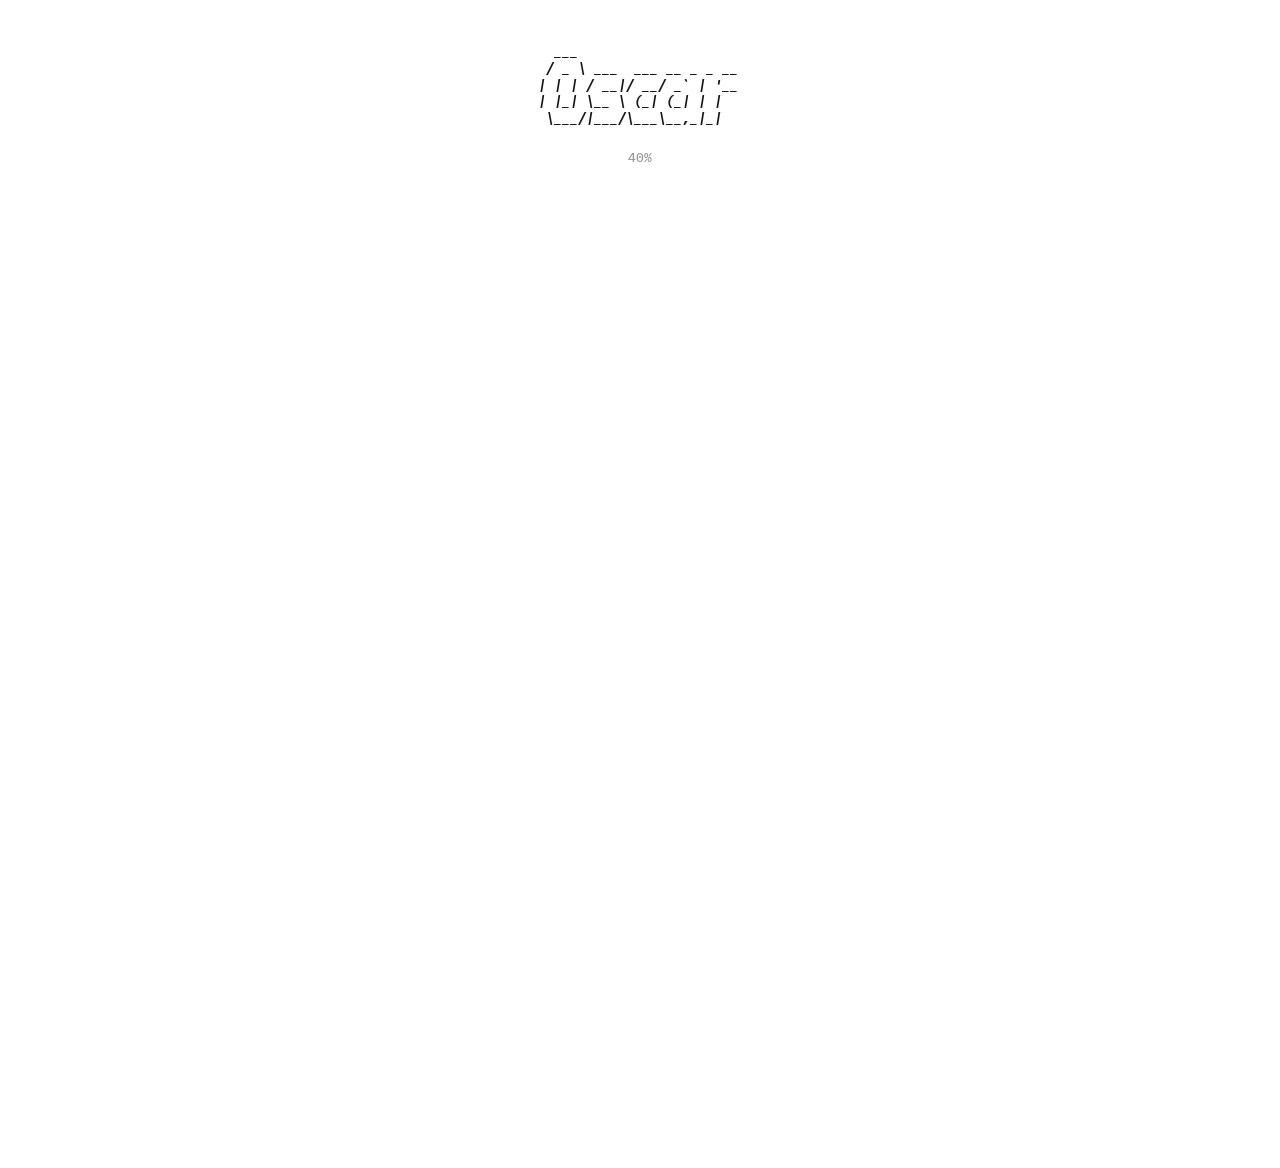
==== prototype.html @ db97dc53 "Site redesign prototype v5 with loading animation - ASCII name reveal as loading bar with percentage" ====
<!doctype html>
<html lang="en">
<head>
    <meta charset="utf-8" />
    <meta name="viewport" content="width=device-width, initial-scale=1" />
    <title>Oscar Manuel Arenas</title>
    <link href="https://fonts.googleapis.com/css2?family=IBM+Plex+Mono:ital,wght@0,500;0,700;1,500;1,700&display=swap" rel="stylesheet">
    <style>
        * { box-sizing: border-box; margin: 0; padding: 0; }

        body {
            font-family: 'Courier New', Courier, monospace;
            font-size: 15px;
            line-height: 1.7;
            color: #1a1a1a;
            background: #ffffff;
            padding: 40px 48px;
            max-width: 960px;
            margin: 0 auto;
        }

        /* Centered header block */
        .header {
            text-align: center;
            margin-bottom: 32px;
        }

        /* ASCII hero */
        .ascii-hero {
            display: inline-flex;
            gap: 12px;
            margin-bottom: 12px;
            position: relative;
        }

        .ascii-hero pre {
            font-family: 'IBM Plex Mono', monospace;
            font-weight: 700;
            font-style: italic;
            font-size: 14px;
            line-height: 1.2;
            color: #1a1a1a;
            white-space: pre;
            text-align: left;
            overflow: hidden;
            width: 0;
        }

        .ascii-hero pre.revealed {
            overflow: visible;
        }

        /* Loading percent - sits below the name */
        .loading-percent {
            font-family: 'IBM Plex Mono', monospace;
            font-size: 13px;
            color: #999;
            font-weight: 500;
            margin-top: 8px;
            margin-bottom: 12px;
            opacity: 1;
            transition: opacity 0.4s ease;
        }

        .loading-percent.done {
            opacity: 0;
            height: 0;
            margin: 0;
            overflow: hidden;
        }

        /* Nav links */
        .header-nav {
            font-size: 13px;
            display: block;
            opacity: 0;
        }

        .header-nav.revealed {
            opacity: 1;
            transition: opacity 0.4s ease;
        }

        .header-nav a {
            color: #1a1a1a;
            text-decoration: underline;
            margin: 0 12px;
        }

        .header-nav a:hover {
            color: #555;
        }

        /* Main content - each element types in */
        .main .type-in {
            overflow: hidden;
            width: 0;
            white-space: nowrap;
        }

        .main .type-in.revealed {
            overflow: visible;
            white-space: normal;
        }

        .main .type-block {
            opacity: 0;
        }

        .main .type-block.revealed {
            opacity: 1;
        }

        .main h2 {
            font-family: 'Georgia', 'Times New Roman', serif;
            font-size: 22px;
            font-weight: 700;
            color: #2a5db0;
            margin-top: 32px;
            margin-bottom: 12px;
        }

        .main h3 {
            font-size: 15px;
            font-weight: 700;
            text-decoration: underline;
            margin-top: 20px;
            margin-bottom: 4px;
        }

        .main p {
            margin-bottom: 8px;
        }

        .main a {
            color: #1a1a1a;
            text-decoration: underline;
        }

        .main a:hover {
            color: #555;
        }
    </style>
</head>
<body>
    <div class="header">
        <div class="ascii-hero">
            <pre id="preOscar">   ___
  / _ \ ___  ___ __ _ _ __
 | | | / __|/ __/ _` | '__|
 | |_| \__ \ (_| (_| | |
  \___/|___/\___\__,_|_|</pre>
            <pre id="preArenas">     _
    / \   _ __ ___ _ __   __ _ ___
   / _ \ | '__/ _ \ '_ \ / _` / __|
  / ___ \| | |  __/ | | | (_| \__ \
 /_/   \_\_|  \___|_| |_|\__,_|___/</pre>
        </div>
        <div class="loading-percent" id="loadingPercent">0%</div>
        <nav class="header-nav" id="headerNav">
            <a href="resume/resume_OA.pdf">Resume</a>
            <a href="https://github.com/oscararenas12">GitHub</a>
            <a href="https://www.linkedin.com/in/oscar-arenas01/">LinkedIn</a>
        </nav>
    </div>

    <main class="main" id="mainContent">
        <p class="type-block">
            I'm a Computer Science graduate student at California State University, Long Beach.
            I focus on machine learning and software engineering.
        </p>

        <p class="type-block">
            I'm starting my graduate thesis as a Machine Learning Research Assistant
            with the <a href="https://thed2lab.github.io/website/lab.html">D2 Lab</a>
            at CSULB under <a href="#">Dr. Bo Fu</a>.
        </p>

        <p class="type-block">
            Here's what I've been working on:
        </p>

        <h2 class="type-block">Experience</h2>

        <h3 class="type-block">Data Infrastructure & Analysis Intern - Willog (Dec 2025 - Jan 2026)</h3>
        <p class="type-block">Designed and implemented a production Sales CRM web application.
           Built a Kanban-based lead management system backed by Google Sheets.</p>

        <h3 class="type-block">AI Research Intern - USC ICT (May 2025 - Aug 2025)</h3>
        <p class="type-block">Designed a workflow to analyze English science text datasets to evaluate LLMs
           on Spanish translations performance using readability metrics.</p>

        <h3 class="type-block">Data Science Intern - NNSA (May 2024 - Apr 2025)</h3>
        <p class="type-block">Created an ontology focused on Trustworthy, Effective, and Deployable AI (TED-AI)
           to characterize current focus areas and gaps for DNN R&D.</p>

        <h2 class="type-block">Projects</h2>

        <h3 class="type-block"><a href="https://github.com/oscararenas12/golf-course-segmentation">Golf Course Segmentation</a></h3>
        <p class="type-block">Trained a custom U-Net model for 6-class aerial image segmentation.
           Built a Next.js web app with Google Maps API integration.</p>

        <h3 class="type-block"><a href="https://github.com/oscararenas12/Translations-Annotation-Tool-Interface">Translations Annotation Tool</a></h3>
        <p class="type-block">Web-based review interface for teachers to evaluate and annotate
           Spanish translations generated by LLM models.</p>

        <h3 class="type-block"><a href="https://github.com/oscararenas12/LSTM-VendingSalesForecaster">Daily Vending Machine Sales Forecasting</a></h3>
        <p class="type-block">Analyzed time-series sales data from vending machines using LSTM networks
           to identify daily and weekly purchasing trends.</p>
    </main>

    <script>
        const loadingPercent = document.getElementById('loadingPercent');
        const preOscar = document.getElementById('preOscar');
        const preArenas = document.getElementById('preArenas');
        const headerNav = document.getElementById('headerNav');
        const blocks = document.querySelectorAll('.type-block');

        const oscarFullWidth = 227;
        const arenasFullWidth = 294;
        const totalNameWidth = oscarFullWidth + arenasFullWidth;

        let progress = 0;
        const duration = 3000; // 3 seconds for name loading
        const stepTime = 30;
        const steps = duration / stepTime;
        const increment = 100 / steps;

        // Phase 1: Name is the loading bar
        const loadInterval = setInterval(() => {
            progress += increment;
            if (progress >= 100) {
                progress = 100;
                clearInterval(loadInterval);
                loadingPercent.textContent = '100%';

                // Finish name reveal
                preOscar.style.width = oscarFullWidth + 'px';
                preArenas.style.width = arenasFullWidth + 'px';

                setTimeout(onNameDone, 400);
                return;
            }

            loadingPercent.textContent = Math.floor(progress) + '%';

            // Map progress to total name width
            const revealedPixels = (progress / 100) * totalNameWidth;

            if (revealedPixels <= oscarFullWidth) {
                preOscar.style.width = revealedPixels + 'px';
                preArenas.style.width = '0px';
            } else {
                preOscar.style.width = oscarFullWidth + 'px';
                preArenas.style.width = (revealedPixels - oscarFullWidth) + 'px';
            }
        }, stepTime);

        // Phase 2: Name done, type in everything else
        function onNameDone() {
            preOscar.classList.add('revealed');
            preArenas.classList.add('revealed');

            // Fade out percentage
            loadingPercent.classList.add('done');

            // Reveal nav
            setTimeout(() => {
                headerNav.classList.add('revealed');
            }, 300);

            // Reveal content blocks one by one
            let delay = 700;
            blocks.forEach((block, i) => {
                setTimeout(() => {
                    block.classList.add('revealed');
                }, delay);
                delay += 80;
            });
        }

    </script>
</body>
</html>
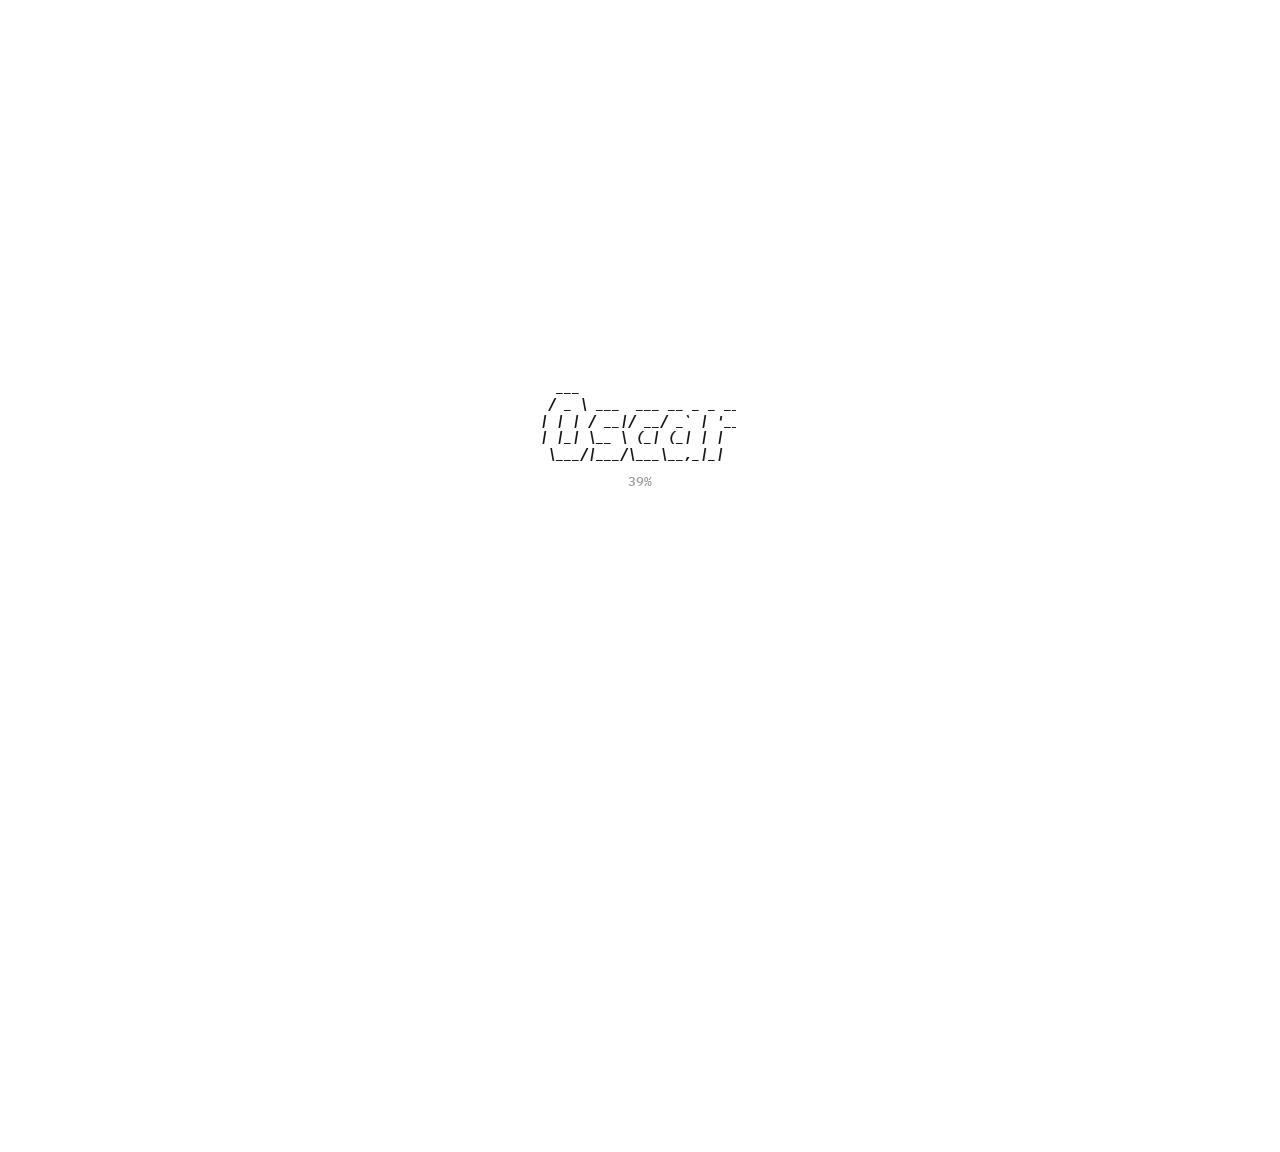
==== commit 596f10e7: "Add centered start position and smooth slide-up animation - Name starts vertically centered in viewp" ====
--- a/prototype.html
+++ b/prototype.html
@@ -14,23 +14,31 @@
             line-height: 1.7;
             color: #1a1a1a;
             background: #ffffff;
+            overflow: hidden;
+        }
+
+        body.ready {
+            overflow: auto;
+        }
+
+        /* ========== Page wrapper ========== */
+        .page {
             padding: 40px 48px;
             max-width: 960px;
             margin: 0 auto;
         }
 
-        /* Centered header block */
+        /* ========== Header ========== */
         .header {
             text-align: center;
             margin-bottom: 32px;
-        }
-
-        /* ASCII hero */
+            transition: transform 0.8s cubic-bezier(0.25, 0.1, 0.25, 1);
+        }
+
         .ascii-hero {
             display: inline-flex;
             gap: 12px;
-            margin-bottom: 12px;
-            position: relative;
+            margin-bottom: 4px;
         }
 
         .ascii-hero pre {
@@ -50,23 +58,19 @@
             overflow: visible;
         }
 
-        /* Loading percent - sits below the name */
+        /* Loading percent */
         .loading-percent {
             font-family: 'IBM Plex Mono', monospace;
             font-size: 13px;
             color: #999;
             font-weight: 500;
-            margin-top: 8px;
-            margin-bottom: 12px;
-            opacity: 1;
+            margin-top: 4px;
+            margin-bottom: 0;
             transition: opacity 0.4s ease;
         }
 
         .loading-percent.done {
             opacity: 0;
-            height: 0;
-            margin: 0;
-            overflow: hidden;
         }
 
         /* Nav links */
@@ -74,6 +78,7 @@
             font-size: 13px;
             display: block;
             opacity: 0;
+            margin-top: 8px;
         }
 
         .header-nav.revealed {
@@ -91,18 +96,7 @@
             color: #555;
         }
 
-        /* Main content - each element types in */
-        .main .type-in {
-            overflow: hidden;
-            width: 0;
-            white-space: nowrap;
-        }
-
-        .main .type-in.revealed {
-            overflow: visible;
-            white-space: normal;
-        }
-
+        /* ========== Main content ========== */
         .main .type-block {
             opacity: 0;
         }
@@ -143,73 +137,76 @@
     </style>
 </head>
 <body>
-    <div class="header">
-        <div class="ascii-hero">
-            <pre id="preOscar">   ___
+    <div class="page">
+        <div class="header" id="header">
+            <div class="ascii-hero">
+                <pre id="preOscar">   ___
   / _ \ ___  ___ __ _ _ __
  | | | / __|/ __/ _` | '__|
  | |_| \__ \ (_| (_| | |
   \___/|___/\___\__,_|_|</pre>
-            <pre id="preArenas">     _
+                <pre id="preArenas">     _
     / \   _ __ ___ _ __   __ _ ___
    / _ \ | '__/ _ \ '_ \ / _` / __|
   / ___ \| | |  __/ | | | (_| \__ \
  /_/   \_\_|  \___|_| |_|\__,_|___/</pre>
+            </div>
+            <div class="loading-percent" id="loadingPercent">0%</div>
+            <nav class="header-nav" id="headerNav">
+                <a href="resume/resume_OA.pdf">Resume</a>
+                <a href="https://github.com/oscararenas12">GitHub</a>
+                <a href="https://www.linkedin.com/in/oscar-arenas01/">LinkedIn</a>
+            </nav>
         </div>
-        <div class="loading-percent" id="loadingPercent">0%</div>
-        <nav class="header-nav" id="headerNav">
-            <a href="resume/resume_OA.pdf">Resume</a>
-            <a href="https://github.com/oscararenas12">GitHub</a>
-            <a href="https://www.linkedin.com/in/oscar-arenas01/">LinkedIn</a>
-        </nav>
+
+        <main class="main" id="mainContent">
+            <p class="type-block">
+                I'm a Computer Science graduate student at California State University, Long Beach.
+                I focus on machine learning and software engineering.
+            </p>
+
+            <p class="type-block">
+                I'm starting my graduate thesis as a Machine Learning Research Assistant
+                with the <a href="https://thed2lab.github.io/website/lab.html">D2 Lab</a>
+                at CSULB under <a href="#">Dr. Bo Fu</a>.
+            </p>
+
+            <p class="type-block">
+                Here's what I've been working on:
+            </p>
+
+            <h2 class="type-block">Experience</h2>
+
+            <h3 class="type-block">Data Infrastructure & Analysis Intern - Willog (Dec 2025 - Jan 2026)</h3>
+            <p class="type-block">Designed and implemented a production Sales CRM web application.
+               Built a Kanban-based lead management system backed by Google Sheets.</p>
+
+            <h3 class="type-block">AI Research Intern - USC ICT (May 2025 - Aug 2025)</h3>
+            <p class="type-block">Designed a workflow to analyze English science text datasets to evaluate LLMs
+               on Spanish translations performance using readability metrics.</p>
+
+            <h3 class="type-block">Data Science Intern - NNSA (May 2024 - Apr 2025)</h3>
+            <p class="type-block">Created an ontology focused on Trustworthy, Effective, and Deployable AI (TED-AI)
+               to characterize current focus areas and gaps for DNN R&D.</p>
+
+            <h2 class="type-block">Projects</h2>
+
+            <h3 class="type-block"><a href="https://github.com/oscararenas12/golf-course-segmentation">Golf Course Segmentation</a></h3>
+            <p class="type-block">Trained a custom U-Net model for 6-class aerial image segmentation.
+               Built a Next.js web app with Google Maps API integration.</p>
+
+            <h3 class="type-block"><a href="https://github.com/oscararenas12/Translations-Annotation-Tool-Interface">Translations Annotation Tool</a></h3>
+            <p class="type-block">Web-based review interface for teachers to evaluate and annotate
+               Spanish translations generated by LLM models.</p>
+
+            <h3 class="type-block"><a href="https://github.com/oscararenas12/LSTM-VendingSalesForecaster">Daily Vending Machine Sales Forecasting</a></h3>
+            <p class="type-block">Analyzed time-series sales data from vending machines using LSTM networks
+               to identify daily and weekly purchasing trends.</p>
+        </main>
     </div>
 
-    <main class="main" id="mainContent">
-        <p class="type-block">
-            I'm a Computer Science graduate student at California State University, Long Beach.
-            I focus on machine learning and software engineering.
-        </p>
-
-        <p class="type-block">
-            I'm starting my graduate thesis as a Machine Learning Research Assistant
-            with the <a href="https://thed2lab.github.io/website/lab.html">D2 Lab</a>
-            at CSULB under <a href="#">Dr. Bo Fu</a>.
-        </p>
-
-        <p class="type-block">
-            Here's what I've been working on:
-        </p>
-
-        <h2 class="type-block">Experience</h2>
-
-        <h3 class="type-block">Data Infrastructure & Analysis Intern - Willog (Dec 2025 - Jan 2026)</h3>
-        <p class="type-block">Designed and implemented a production Sales CRM web application.
-           Built a Kanban-based lead management system backed by Google Sheets.</p>
-
-        <h3 class="type-block">AI Research Intern - USC ICT (May 2025 - Aug 2025)</h3>
-        <p class="type-block">Designed a workflow to analyze English science text datasets to evaluate LLMs
-           on Spanish translations performance using readability metrics.</p>
-
-        <h3 class="type-block">Data Science Intern - NNSA (May 2024 - Apr 2025)</h3>
-        <p class="type-block">Created an ontology focused on Trustworthy, Effective, and Deployable AI (TED-AI)
-           to characterize current focus areas and gaps for DNN R&D.</p>
-
-        <h2 class="type-block">Projects</h2>
-
-        <h3 class="type-block"><a href="https://github.com/oscararenas12/golf-course-segmentation">Golf Course Segmentation</a></h3>
-        <p class="type-block">Trained a custom U-Net model for 6-class aerial image segmentation.
-           Built a Next.js web app with Google Maps API integration.</p>
-
-        <h3 class="type-block"><a href="https://github.com/oscararenas12/Translations-Annotation-Tool-Interface">Translations Annotation Tool</a></h3>
-        <p class="type-block">Web-based review interface for teachers to evaluate and annotate
-           Spanish translations generated by LLM models.</p>
-
-        <h3 class="type-block"><a href="https://github.com/oscararenas12/LSTM-VendingSalesForecaster">Daily Vending Machine Sales Forecasting</a></h3>
-        <p class="type-block">Analyzed time-series sales data from vending machines using LSTM networks
-           to identify daily and weekly purchasing trends.</p>
-    </main>
-
     <script>
+        const header = document.getElementById('header');
         const loadingPercent = document.getElementById('loadingPercent');
         const preOscar = document.getElementById('preOscar');
         const preArenas = document.getElementById('preArenas');
@@ -220,31 +217,48 @@
         const arenasFullWidth = 294;
         const totalNameWidth = oscarFullWidth + arenasFullWidth;
 
+        // Calculate how far to push header down to center it
+        function getCenterOffset() {
+            const headerRect = header.getBoundingClientRect();
+            const headerCenter = headerRect.top + headerRect.height / 2;
+            const viewportCenter = window.innerHeight / 2;
+            return viewportCenter - headerCenter;
+        }
+
+        // Start centered
+        const offset = getCenterOffset();
+        header.style.transform = 'translateY(' + offset + 'px)';
+
         let progress = 0;
-        const duration = 3000; // 3 seconds for name loading
+        let hasSettled = false;
+        const duration = 3000;
         const stepTime = 30;
         const steps = duration / stepTime;
         const increment = 100 / steps;
 
-        // Phase 1: Name is the loading bar
         const loadInterval = setInterval(() => {
             progress += increment;
+
+            // At ~80%, animate header back to its natural position
+            if (progress >= 80 && !hasSettled) {
+                hasSettled = true;
+                header.style.transform = 'translateY(0)';
+            }
+
             if (progress >= 100) {
                 progress = 100;
                 clearInterval(loadInterval);
                 loadingPercent.textContent = '100%';
 
-                // Finish name reveal
                 preOscar.style.width = oscarFullWidth + 'px';
                 preArenas.style.width = arenasFullWidth + 'px';
 
-                setTimeout(onNameDone, 400);
+                setTimeout(onNameDone, 500);
                 return;
             }
 
             loadingPercent.textContent = Math.floor(progress) + '%';
 
-            // Map progress to total name width
             const revealedPixels = (progress / 100) * totalNameWidth;
 
             if (revealedPixels <= oscarFullWidth) {
@@ -256,29 +270,28 @@
             }
         }, stepTime);
 
-        // Phase 2: Name done, type in everything else
         function onNameDone() {
             preOscar.classList.add('revealed');
             preArenas.classList.add('revealed');
 
-            // Fade out percentage
             loadingPercent.classList.add('done');
 
-            // Reveal nav
             setTimeout(() => {
                 headerNav.classList.add('revealed');
             }, 300);
 
-            // Reveal content blocks one by one
-            let delay = 700;
-            blocks.forEach((block, i) => {
+            let delay = 600;
+            blocks.forEach((block) => {
                 setTimeout(() => {
                     block.classList.add('revealed');
                 }, delay);
                 delay += 80;
             });
-        }
-
+
+            setTimeout(() => {
+                document.body.classList.add('ready');
+            }, delay + 200);
+        }
     </script>
 </body>
 </html>
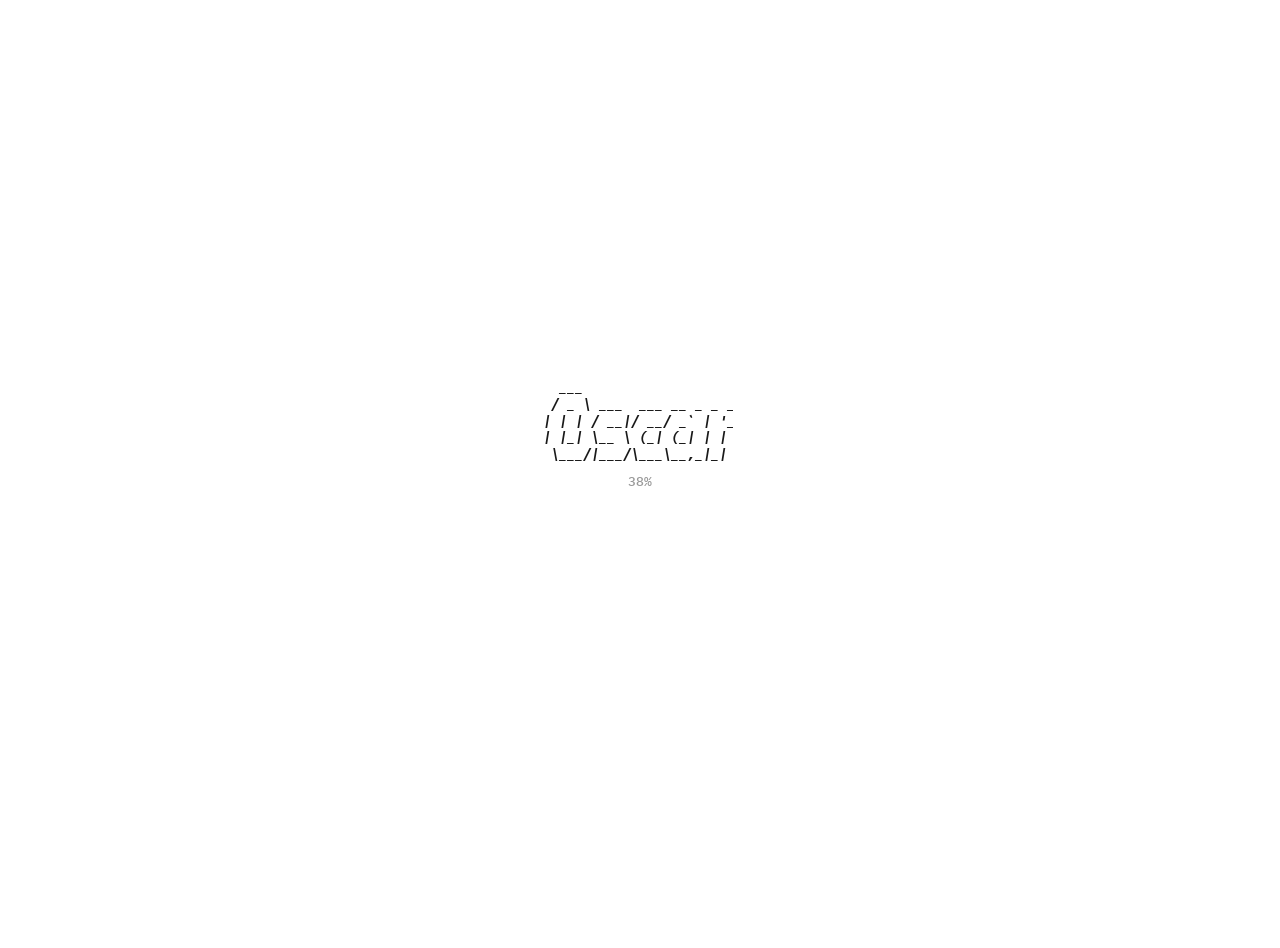
==== commit c6705ab8: "Add experience hover-terminal and project cards - Experience section: hover to type description, cli" ====
--- a/prototype.html
+++ b/prototype.html
@@ -5,6 +5,7 @@
     <meta name="viewport" content="width=device-width, initial-scale=1" />
     <title>Oscar Manuel Arenas</title>
     <link href="https://fonts.googleapis.com/css2?family=IBM+Plex+Mono:ital,wght@0,500;0,700;1,500;1,700&display=swap" rel="stylesheet">
+    <script src="https://mcp.figma.com/mcp/html-to-design/capture.js" async></script>
     <style>
         * { box-sizing: border-box; margin: 0; padding: 0; }
 
@@ -106,33 +107,133 @@
         }
 
         .main h2 {
-            font-family: 'Georgia', 'Times New Roman', serif;
-            font-size: 22px;
+            font-family: 'IBM Plex Mono', monospace;
+            font-size: 18px;
             font-weight: 700;
             color: #2a5db0;
             margin-top: 32px;
             margin-bottom: 12px;
         }
 
-        .main h3 {
-            font-size: 15px;
+        .main p {
+            margin-bottom: 8px;
+        }
+
+        .main a {
+            color: #1a1a1a;
+            text-decoration: underline;
+        }
+
+        .main a:hover {
+            color: #555;
+        }
+
+        /* ========== Experience hover terminal ========== */
+        .work-item {
+            margin-bottom: 8px;
+        }
+
+        .work-role {
+            font-weight: 700;
+            font-size: 14px;
+            padding: 2px 0;
+            cursor: pointer;
+            transition: color 0.15s;
+            display: flex;
+            align-items: baseline;
+            gap: 8px;
+        }
+
+        .work-role:hover {
+            color: #1a1a1a;
+        }
+
+        .work-arrow {
+            font-size: 12px;
+            color: #999;
+            transition: transform 0.2s, color 0.15s;
+            display: inline-block;
+        }
+
+        .work-role:hover .work-arrow {
+            color: #2a5db0;
+        }
+
+        .work-item.open .work-arrow {
+            transform: rotate(90deg);
+            color: #2a5db0;
+        }
+
+        .work-role a {
+            color: #2a5db0;
+            text-decoration: underline;
+        }
+
+        .work-role a:hover {
+            color: #1a1a1a;
+        }
+
+        .terminal-out {
+            font-size: 13px;
+            color: #555;
+            padding-left: 24px;
+            height: 0;
+            overflow: hidden;
+            transition: height 0.2s ease;
+        }
+
+        .terminal-out .typed {
+            white-space: pre-wrap;
+        }
+
+        /* ========== Project cards ========== */
+        .exp-grid {
+            display: grid;
+            grid-template-columns: repeat(3, 1fr);
+            gap: 12px;
+            margin-bottom: 24px;
+        }
+
+        .exp-card {
+            border: 1px solid #e0e0e0;
+            padding: 16px;
+            transition: border-color 0.2s;
+            display: flex;
+            flex-direction: column;
+        }
+
+        .exp-card:hover {
+            border-color: #1a1a1a;
+        }
+
+        .exp-title {
+            font-weight: 700;
+            font-size: 14px;
+            display: block;
+            margin-bottom: 2px;
+        }
+
+        .exp-org {
+            font-size: 12px;
+            color: #2a5db0;
+            display: block;
+            margin-bottom: 10px;
+        }
+
+        .exp-desc {
+            font-size: 13px;
+            color: #444;
+            line-height: 1.5;
+            margin-bottom: 10px;
+        }
+
+        .exp-cta {
+            font-size: 12px;
+            font-family: 'IBM Plex Mono', monospace;
+            color: #2a5db0;
             font-weight: 700;
             text-decoration: underline;
-            margin-top: 20px;
-            margin-bottom: 4px;
-        }
-
-        .main p {
-            margin-bottom: 8px;
-        }
-
-        .main a {
-            color: #1a1a1a;
-            text-decoration: underline;
-        }
-
-        .main a:hover {
-            color: #555;
+            margin-top: auto;
         }
     </style>
 </head>
@@ -177,35 +278,68 @@
 
             <h2 class="type-block">Experience</h2>
 
-            <h3 class="type-block">Data Infrastructure & Analysis Intern - Willog (Dec 2025 - Jan 2026)</h3>
-            <p class="type-block">Designed and implemented a production Sales CRM web application.
-               Built a Kanban-based lead management system backed by Google Sheets.</p>
-
-            <h3 class="type-block">AI Research Intern - USC ICT (May 2025 - Aug 2025)</h3>
-            <p class="type-block">Designed a workflow to analyze English science text datasets to evaluate LLMs
-               on Spanish translations performance using readability metrics.</p>
-
-            <h3 class="type-block">Data Science Intern - NNSA (May 2024 - Apr 2025)</h3>
-            <p class="type-block">Created an ontology focused on Trustworthy, Effective, and Deployable AI (TED-AI)
-               to characterize current focus areas and gaps for DNN R&D.</p>
+            <div class="type-block">
+                <div class="work-item">
+                    <div class="work-role" data-info="Developed gaze analysis tools and built machine learning models for predicting pilot performance">
+                        <span class="work-arrow">▸</span><span>ML Researcher @ </span><a href="https://thed2lab.github.io/website/index.html" target="_blank" rel="noopener noreferrer">CSULB D2 Lab</a>
+                    </div>
+                    <div class="terminal-out"><span class="typed"></span></div>
+                </div>
+
+                <div class="work-item">
+                    <div class="work-role" data-info="Built a production CRM with Kanban-style workflow for the sales team">
+                        <span class="work-arrow">▸</span><span>Data Infrastructure & Analysis Intern @ </span><a href="https://willog.io/en" target="_blank" rel="noopener noreferrer">Willog</a>
+                    </div>
+                    <div class="terminal-out"><span class="typed"></span></div>
+                </div>
+
+                <div class="work-item">
+                    <div class="work-role" data-info="Multi AI Agent development for evaluation in education">
+                        <span class="work-arrow">▸</span><span>AI Research Intern @ </span><a href="https://ict.usc.edu/news/essays/improving-educational-access-with-ai-powered-language-tools/" target="_blank" rel="noopener noreferrer">USC ICT</a>
+                    </div>
+                    <div class="terminal-out"><span class="typed"></span></div>
+                </div>
+
+                <div class="work-item">
+                    <div class="work-role" data-info="Created an ontology based on Trustworthy, Effective, and Deployable AI">
+                        <span class="work-arrow">▸</span><span>Data Science Intern @ </span><a href="https://www.energy.gov/nnsa/nonproliferation" target="_blank" rel="noopener noreferrer">NNSA</a>
+                    </div>
+                    <div class="terminal-out"><span class="typed"></span></div>
+                </div>
+            </div>
 
             <h2 class="type-block">Projects</h2>
 
-            <h3 class="type-block"><a href="https://github.com/oscararenas12/golf-course-segmentation">Golf Course Segmentation</a></h3>
-            <p class="type-block">Trained a custom U-Net model for 6-class aerial image segmentation.
-               Built a Next.js web app with Google Maps API integration.</p>
-
-            <h3 class="type-block"><a href="https://github.com/oscararenas12/Translations-Annotation-Tool-Interface">Translations Annotation Tool</a></h3>
-            <p class="type-block">Web-based review interface for teachers to evaluate and annotate
-               Spanish translations generated by LLM models.</p>
-
-            <h3 class="type-block"><a href="https://github.com/oscararenas12/LSTM-VendingSalesForecaster">Daily Vending Machine Sales Forecasting</a></h3>
-            <p class="type-block">Analyzed time-series sales data from vending machines using LSTM networks
-               to identify daily and weekly purchasing trends.</p>
+            <div class="exp-grid type-block">
+                <div class="exp-card">
+                    <span class="exp-title">Golf Course Segmentation</span>
+                    <span class="exp-org">Python, TensorFlow, Next.js, FastAPI</span>
+                    <p class="exp-desc">Trained a custom U-Net model for 6-class aerial image segmentation. Built a Next.js web app with Google Maps API integration.</p>
+                    <a href="https://github.com/oscararenas12/golf-course-segmentation" class="exp-cta" target="_blank" rel="noopener noreferrer">View project →</a>
+                </div>
+
+                <div class="exp-card">
+                    <span class="exp-title">Translations Annotation Tool</span>
+                    <span class="exp-org">TypeScript, Vite</span>
+                    <p class="exp-desc">Web-based review interface for teachers to evaluate and annotate Spanish translations generated by LLM models.</p>
+                    <a href="https://github.com/oscararenas12/Translations-Annotation-Tool-Interface" class="exp-cta" target="_blank" rel="noopener noreferrer">View project →</a>
+                </div>
+
+                <div class="exp-card">
+                    <span class="exp-title">Daily Vending Machine Sales Forecasting</span>
+                    <span class="exp-org">Python, TensorFlow, Pandas</span>
+                    <p class="exp-desc">Analyzed time-series sales data from vending machines using LSTM networks to identify daily and weekly purchasing trends.</p>
+                    <a href="https://github.com/oscararenas12/LSTM-VendingSalesForecaster" class="exp-cta" target="_blank" rel="noopener noreferrer">View project →</a>
+                </div>
+            </div>
         </main>
     </div>
 
     <script>
+        window.addEventListener('scroll', () => {
+            if (!document.body.classList.contains('ready')) window.scrollTo(0, 0);
+        });
+
         const header = document.getElementById('header');
         const loadingPercent = document.getElementById('loadingPercent');
         const preOscar = document.getElementById('preOscar');
@@ -292,6 +426,57 @@
                 document.body.classList.add('ready');
             }, delay + 200);
         }
+        // ===== Experience hover/click terminal =====
+        document.querySelectorAll('.work-item').forEach(item => {
+            const role = item.querySelector('.work-role');
+            const terminal = item.querySelector('.terminal-out');
+            const typedEl = terminal.querySelector('.typed');
+            let typeTimer = null;
+            let charIndex = 0;
+            let locked = false;
+
+            function openAndType() {
+                clearInterval(typeTimer);
+                const text = role.dataset.info;
+                charIndex = 0;
+                typedEl.textContent = '';
+                terminal.style.height = '28px';
+                item.classList.add('open');
+
+                typeTimer = setInterval(() => {
+                    if (charIndex < text.length) {
+                        typedEl.textContent += text[charIndex];
+                        charIndex++;
+                    } else {
+                        clearInterval(typeTimer);
+                        typeTimer = null;
+                    }
+                }, 25);
+            }
+
+            function close() {
+                clearInterval(typeTimer);
+                typeTimer = null;
+                typedEl.textContent = '';
+                terminal.style.height = '0';
+                item.classList.remove('open');
+            }
+
+            role.addEventListener('mouseenter', () => {
+                if (!locked && document.body.classList.contains('ready')) {
+                    locked = true;
+                    openAndType();
+                }
+            });
+
+            role.addEventListener('click', (e) => {
+                if (e.target.tagName === 'A') return;
+                if (locked) {
+                    locked = false;
+                    close();
+                }
+            });
+        });
     </script>
 </body>
 </html>
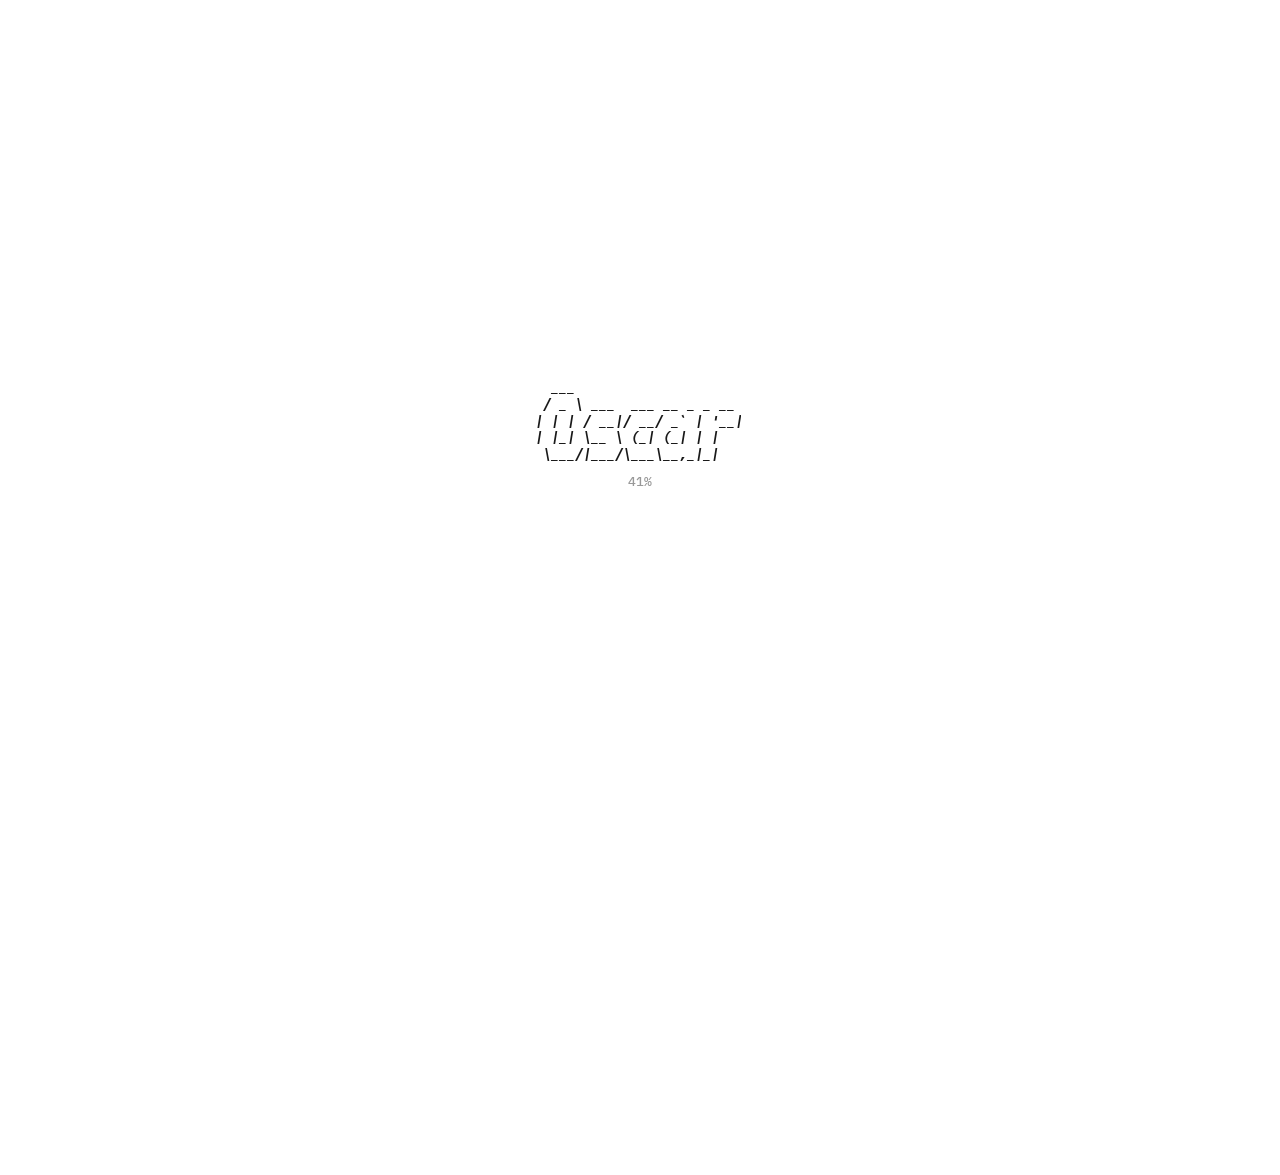
==== commit cc6ce8b6: "Add inline ontology preview and fullscreen overlay for NNSA experience - Mini D3 graph shows under N" ====
--- a/prototype.html
+++ b/prototype.html
@@ -5,7 +5,7 @@
     <meta name="viewport" content="width=device-width, initial-scale=1" />
     <title>Oscar Manuel Arenas</title>
     <link href="https://fonts.googleapis.com/css2?family=IBM+Plex+Mono:ital,wght@0,500;0,700;1,500;1,700&display=swap" rel="stylesheet">
-    <script src="https://mcp.figma.com/mcp/html-to-design/capture.js" async></script>
+    <script src="https://d3js.org/d3.v7.min.js"></script>
     <style>
         * { box-sizing: border-box; margin: 0; padding: 0; }
 
@@ -186,6 +186,207 @@
             white-space: pre-wrap;
         }
 
+        /* Inline graph preview */
+        .graph-inline {
+            height: 0;
+            overflow: hidden;
+            transition: height 0.4s ease;
+            margin-left: 0;
+            margin-top: 4px;
+            position: relative;
+            border-radius: 4px;
+        }
+
+        .graph-inline.active {
+            height: 300px;
+            border: 1px solid #e0e0e0;
+        }
+
+        .graph-inline svg {
+            width: 100%;
+            height: 100%;
+            display: block;
+            background: #fafafa;
+        }
+
+        .graph-inline .graph-expand {
+            position: absolute;
+            top: 8px;
+            right: 8px;
+            cursor: pointer;
+            z-index: 10;
+            background: none;
+            border: none;
+            padding: 4px;
+            opacity: 0.4;
+            transition: opacity 0.2s;
+        }
+
+        .graph-inline .graph-expand:hover {
+            opacity: 1;
+        }
+
+        .graph-inline .graph-expand svg {
+            width: 16px;
+            height: 16px;
+            fill: #1a1a1a;
+        }
+
+        /* Fullscreen overlay panel */
+        .graph-overlay {
+            position: fixed;
+            inset: 0;
+            z-index: 2000;
+            display: flex;
+            align-items: center;
+            justify-content: center;
+            opacity: 0;
+            pointer-events: none;
+            transition: opacity 0.3s ease;
+        }
+
+        .graph-overlay.active {
+            opacity: 1;
+            pointer-events: auto;
+        }
+
+        .graph-overlay .overlay-backdrop {
+            position: absolute;
+            inset: 0;
+            background: rgba(255, 255, 255, 0.45);
+            backdrop-filter: blur(3px);
+            -webkit-backdrop-filter: blur(3px);
+        }
+
+        .graph-overlay .overlay-panel {
+            position: relative;
+            width: 55vw;
+            height: 70vh;
+            background: #fafafa;
+            border: 1px solid #e0e0e0;
+            border-radius: 6px;
+            overflow: hidden;
+            transform: scale(0.9);
+            transition: transform 0.3s cubic-bezier(0.25, 0.1, 0.25, 1);
+        }
+
+        .graph-overlay.active .overlay-panel {
+            transform: scale(1);
+        }
+
+        .graph-overlay .overlay-close {
+            position: absolute;
+            top: 12px;
+            right: 12px;
+            z-index: 10;
+            background: none;
+            border: none;
+            cursor: pointer;
+            padding: 4px;
+            opacity: 0.4;
+            transition: opacity 0.2s;
+        }
+
+        .graph-overlay .overlay-close:hover {
+            opacity: 1;
+        }
+
+        .graph-overlay .overlay-close svg {
+            width: 20px;
+            height: 20px;
+            fill: #1a1a1a;
+        }
+
+        .graph-overlay svg.overlay-graph {
+            width: 100%;
+            height: 100%;
+            display: block;
+        }
+
+        .overlay-controls {
+            position: absolute;
+            top: 12px;
+            left: 12px;
+            z-index: 10;
+            display: flex;
+            flex-direction: column;
+            gap: 8px;
+        }
+
+        .overlay-controls .color-row {
+            display: flex;
+            align-items: center;
+            gap: 6px;
+            font-family: 'IBM Plex Mono', monospace;
+            font-size: 11px;
+            color: #666;
+        }
+
+        .overlay-controls input[type="color"] {
+            appearance: none;
+            -webkit-appearance: none;
+            border: none;
+            border-radius: 50%;
+            width: 20px;
+            height: 20px;
+            padding: 0;
+            cursor: pointer;
+            box-shadow: 0 0 0 1px #ccc;
+        }
+
+        .overlay-controls input[type="color"]::-webkit-color-swatch-wrapper { padding: 0; border: none; }
+        .overlay-controls input[type="color"]::-webkit-color-swatch { border: none; border-radius: 50%; }
+
+        .overlay-filters {
+            position: absolute;
+            bottom: 12px;
+            left: 12px;
+            right: 50px;
+            z-index: 10;
+            display: flex;
+            flex-wrap: wrap;
+            gap: 4px;
+        }
+
+        .overlay-filters .o-filter-btn {
+            padding: 3px 8px;
+            font-family: 'IBM Plex Mono', monospace;
+            font-size: 10px;
+            font-weight: 700;
+            background: #fff;
+            border: 1px solid #ccc;
+            border-radius: 3px;
+            cursor: pointer;
+            color: #666;
+            transition: all 0.15s;
+        }
+
+        .overlay-filters .o-filter-btn:hover {
+            border-color: #999;
+        }
+
+        .overlay-filters .o-filter-btn.active {
+            background: #2a5db0;
+            color: #fff;
+            border-color: #2a5db0;
+        }
+
+        #graph-tooltip {
+            position: fixed;
+            visibility: hidden;
+            background: #1e1e1e;
+            color: #ccc;
+            padding: 6px 8px;
+            border-radius: 4px;
+            font-size: 11px;
+            font-family: 'IBM Plex Mono', monospace;
+            pointer-events: none;
+            max-width: 220px;
+            word-wrap: break-word;
+            z-index: 1000;
+            line-height: 1.4;
+        }
+
         /* ========== Project cards ========== */
         .exp-grid {
             display: grid;
@@ -227,13 +428,36 @@
             margin-bottom: 10px;
         }
 
+        .exp-links {
+            margin-top: auto;
+            display: flex;
+            align-items: center;
+            gap: 12px;
+        }
+
         .exp-cta {
             font-size: 12px;
             font-family: 'IBM Plex Mono', monospace;
             color: #2a5db0;
             font-weight: 700;
             text-decoration: underline;
-            margin-top: auto;
+        }
+
+        .exp-github {
+            display: inline-block;
+            opacity: 0.5;
+            transition: opacity 0.2s;
+        }
+
+        .exp-github:hover {
+            opacity: 1;
+        }
+
+        .exp-github svg {
+            width: 16px;
+            height: 16px;
+            fill: #1a1a1a;
+            vertical-align: middle;
         }
     </style>
 </head>
@@ -300,11 +524,17 @@
                     <div class="terminal-out"><span class="typed"></span></div>
                 </div>
 
-                <div class="work-item">
+                <div class="work-item" id="nnsa-item">
                     <div class="work-role" data-info="Created an ontology based on Trustworthy, Effective, and Deployable AI">
                         <span class="work-arrow">▸</span><span>Data Science Intern @ </span><a href="https://www.energy.gov/nnsa/nonproliferation" target="_blank" rel="noopener noreferrer">NNSA</a>
                     </div>
                     <div class="terminal-out"><span class="typed"></span></div>
+                    <div class="graph-inline" id="graphInline">
+                        <button class="graph-expand" id="expandBtn" title="Expand">
+                            <svg viewBox="0 0 24 24"><path d="M7 14H5v5h5v-2H7v-3zm-2-4h2V7h3V5H5v5zm12 7h-3v2h5v-5h-2v3zM14 5v2h3v3h2V5h-5z"/></svg>
+                        </button>
+                        <svg id="miniGraph"></svg>
+                    </div>
                 </div>
             </div>
 
@@ -315,21 +545,37 @@
                     <span class="exp-title">Golf Course Segmentation</span>
                     <span class="exp-org">Python, TensorFlow, Next.js, FastAPI</span>
                     <p class="exp-desc">Trained a custom U-Net model for 6-class aerial image segmentation. Built a Next.js web app with Google Maps API integration.</p>
-                    <a href="https://github.com/oscararenas12/golf-course-segmentation" class="exp-cta" target="_blank" rel="noopener noreferrer">View project →</a>
+                    <div class="exp-links">
+                        <a href="https://www.csulbgolfcoursedata.com/" class="exp-cta" target="_blank" rel="noopener noreferrer">Live site →</a>
+                        <a href="https://github.com/oscararenas12/golf-course-segmentation" class="exp-github" target="_blank" rel="noopener noreferrer" title="GitHub repo"><svg viewBox="0 0 16 16"><path d="M8 0C3.58 0 0 3.58 0 8c0 3.54 2.29 6.53 5.47 7.59.4.07.55-.17.55-.38 0-.19-.01-.82-.01-1.49-2.01.37-2.53-.49-2.69-.94-.09-.23-.48-.94-.82-1.13-.28-.15-.68-.52-.01-.53.63-.01 1.08.58 1.23.82.72 1.21 1.87.87 2.33.66.07-.52.28-.87.51-1.07-1.78-.2-3.64-.89-3.64-3.95 0-.87.31-1.59.82-2.15-.08-.2-.36-1.02.08-2.12 0 0 .67-.21 2.2.82.64-.18 1.32-.27 2-.27.68 0 1.36.09 2 .27 1.53-1.04 2.2-.82 2.2-.82.44 1.1.16 1.92.08 2.12.51.56.82 1.27.82 2.15 0 3.07-1.87 3.75-3.65 3.95.29.25.54.73.54 1.48 0 1.07-.01 1.93-.01 2.2 0 .21.15.46.55.38A8.013 8.013 0 0016 8c0-4.42-3.58-8-8-8z"/></svg></a>
+                    </div>
                 </div>
 
                 <div class="exp-card">
                     <span class="exp-title">Translations Annotation Tool</span>
-                    <span class="exp-org">TypeScript, Vite</span>
+                    <span class="exp-org">TypeScript, React, Vite, Supabase</span>
                     <p class="exp-desc">Web-based review interface for teachers to evaluate and annotate Spanish translations generated by LLM models.</p>
-                    <a href="https://github.com/oscararenas12/Translations-Annotation-Tool-Interface" class="exp-cta" target="_blank" rel="noopener noreferrer">View project →</a>
+                    <div class="exp-links">
+                        <a href="https://oscararenas12.github.io/Translations-Annotation-Tool-Interface/" class="exp-cta" target="_blank" rel="noopener noreferrer">Live site →</a>
+                        <a href="https://github.com/oscararenas12/Translations-Annotation-Tool-Interface" class="exp-github" target="_blank" rel="noopener noreferrer" title="GitHub repo"><svg viewBox="0 0 16 16"><path d="M8 0C3.58 0 0 3.58 0 8c0 3.54 2.29 6.53 5.47 7.59.4.07.55-.17.55-.38 0-.19-.01-.82-.01-1.49-2.01.37-2.53-.49-2.69-.94-.09-.23-.48-.94-.82-1.13-.28-.15-.68-.52-.01-.53.63-.01 1.08.58 1.23.82.72 1.21 1.87.87 2.33.66.07-.52.28-.87.51-1.07-1.78-.2-3.64-.89-3.64-3.95 0-.87.31-1.59.82-2.15-.08-.2-.36-1.02.08-2.12 0 0 .67-.21 2.2.82.64-.18 1.32-.27 2-.27.68 0 1.36.09 2 .27 1.53-1.04 2.2-.82 2.2-.82.44 1.1.16 1.92.08 2.12.51.56.82 1.27.82 2.15 0 3.07-1.87 3.75-3.65 3.95.29.25.54.73.54 1.48 0 1.07-.01 1.93-.01 2.2 0 .21.15.46.55.38A8.013 8.013 0 0016 8c0-4.42-3.58-8-8-8z"/></svg></a>
+                    </div>
                 </div>
 
                 <div class="exp-card">
                     <span class="exp-title">Daily Vending Machine Sales Forecasting</span>
                     <span class="exp-org">Python, TensorFlow, Pandas</span>
                     <p class="exp-desc">Analyzed time-series sales data from vending machines using LSTM networks to identify daily and weekly purchasing trends.</p>
-                    <a href="https://github.com/oscararenas12/LSTM-VendingSalesForecaster" class="exp-cta" target="_blank" rel="noopener noreferrer">View project →</a>
+                    <div class="exp-links">
+                        <a href="https://github.com/oscararenas12/LSTM-VendingSalesForecaster" class="exp-github" target="_blank" rel="noopener noreferrer" title="GitHub repo"><svg viewBox="0 0 16 16"><path d="M8 0C3.58 0 0 3.58 0 8c0 3.54 2.29 6.53 5.47 7.59.4.07.55-.17.55-.38 0-.19-.01-.82-.01-1.49-2.01.37-2.53-.49-2.69-.94-.09-.23-.48-.94-.82-1.13-.28-.15-.68-.52-.01-.53.63-.01 1.08.58 1.23.82.72 1.21 1.87.87 2.33.66.07-.52.28-.87.51-1.07-1.78-.2-3.64-.89-3.64-3.95 0-.87.31-1.59.82-2.15-.08-.2-.36-1.02.08-2.12 0 0 .67-.21 2.2.82.64-.18 1.32-.27 2-.27.68 0 1.36.09 2 .27 1.53-1.04 2.2-.82 2.2-.82.44 1.1.16 1.92.08 2.12.51.56.82 1.27.82 2.15 0 3.07-1.87 3.75-3.65 3.95.29.25.54.73.54 1.48 0 1.07-.01 1.93-.01 2.2 0 .21.15.46.55.38A8.013 8.013 0 0016 8c0-4.42-3.58-8-8-8z"/></svg></a>
+                    </div>
+                </div>
+                <div class="exp-card">
+                    <span class="exp-title">AutoGen Pong (VS Code Extension)</span>
+                    <span class="exp-org">JavaScript, Python, Flask, AutoGen</span>
+                    <p class="exp-desc">Classic Pong game inside VS Code where paddles are controlled by AI Agents</p>
+                    <div class="exp-links">
+                        <a href="https://github.com/oscararenas12/pong-autogen-vscode" class="exp-github" target="_blank" rel="noopener noreferrer" title="GitHub repo"><svg viewBox="0 0 16 16"><path d="M8 0C3.58 0 0 3.58 0 8c0 3.54 2.29 6.53 5.47 7.59.4.07.55-.17.55-.38 0-.19-.01-.82-.01-1.49-2.01.37-2.53-.49-2.69-.94-.09-.23-.48-.94-.82-1.13-.28-.15-.68-.52-.01-.53.63-.01 1.08.58 1.23.82.72 1.21 1.87.87 2.33.66.07-.52.28-.87.51-1.07-1.78-.2-3.64-.89-3.64-3.95 0-.87.31-1.59.82-2.15-.08-.2-.36-1.02.08-2.12 0 0 .67-.21 2.2.82.64-.18 1.32-.27 2-.27.68 0 1.36.09 2 .27 1.53-1.04 2.2-.82 2.2-.82.44 1.1.16 1.92.08 2.12.51.56.82 1.27.82 2.15 0 3.07-1.87 3.75-3.65 3.95.29.25.54.73.54 1.48 0 1.07-.01 1.93-.01 2.2 0 .21.15.46.55.38A8.013 8.013 0 0016 8c0-4.42-3.58-8-8-8z"/></svg></a>
+                    </div>
                 </div>
             </div>
         </main>
@@ -477,6 +723,448 @@
                 }
             });
         });
+        // ===== NNSA inline graph =====
+        let graphRendered = false;
+        const graphInline = document.getElementById('graphInline');
+        const nnsaItem = document.getElementById('nnsa-item');
+
+        // Watch for NNSA opening — show graph after text types
+        const nnsaObserver = new MutationObserver(() => {
+            if (nnsaItem.classList.contains('open')) {
+                setTimeout(() => {
+                    graphInline.classList.add('active');
+                    if (!graphRendered) {
+                        graphRendered = true;
+                        loadMiniGraph();
+                    }
+                }, 800);
+            } else {
+                graphInline.classList.remove('active');
+            }
+        });
+        nnsaObserver.observe(nnsaItem, { attributes: true, attributeFilter: ['class'] });
+
+        function loadMiniGraph() {
+            fetch('tedai/ontology.json')
+                .then(r => r.json())
+                .then(raw => {
+                    // Top-level nodes: Attribute + its 3 children + their direct children
+                    const topIds = new Set(['Attribute', 'Trustworthy', 'Effective', 'Deployable']);
+                    const allEdges = raw.edges || [];
+                    allEdges.forEach(e => {
+                        if (topIds.has(e.source)) topIds.add(e.target);
+                    });
+
+                    // Limit to ~18 nodes
+                    const keepIds = new Set();
+                    for (const id of topIds) {
+                        keepIds.add(id);
+                        if (keepIds.size >= 18) break;
+                    }
+
+                    const nodes = (raw.nodes || [])
+                        .filter(n => keepIds.has(n.id))
+                        .map(n => ({
+                            id: n.id,
+                            label: n.label || n.id,
+                            description: n.description || n.definition || ''
+                        }));
+
+                    const links = allEdges
+                        .filter(e => keepIds.has(e.source) && keepIds.has(e.target))
+                        .map(e => ({
+                            source: e.source,
+                            target: e.target,
+                            relationship: Array.isArray(e.relationship) ? e.relationship.join(', ') : e.relationship
+                        }));
+
+                    renderMiniGraph({ nodes, links });
+                });
+        }
+
+        function renderMiniGraph(data) {
+            const container = document.getElementById('graphInline');
+            const w = container.clientWidth || 860;
+            const h = 300;
+
+            const svg = d3.select('#miniGraph')
+                .attr('width', w)
+                .attr('height', h);
+
+            const g = svg.append('g');
+
+            const tooltip = document.getElementById('graph-tooltip');
+
+            const simulation = d3.forceSimulation(data.nodes)
+                .force('link', d3.forceLink(data.links).id(d => d.id).distance(100))
+                .force('charge', d3.forceManyBody().strength(-400))
+                .force('center', d3.forceCenter(w / 2, h / 2))
+                .force('x', d3.forceX(w / 2).strength(0.05))
+                .force('y', d3.forceY(h / 2).strength(0.1));
+
+            const link = g.append('g').selectAll('line')
+                .data(data.links).enter().append('line')
+                .attr('stroke', '#ccc').attr('stroke-width', 0.5)
+                .attr('opacity', 0);
+
+            const node = g.append('g').selectAll('circle')
+                .data(data.nodes).enter().append('circle')
+                .attr('r', 7)
+                .attr('fill', '#2a5db0')
+                .attr('opacity', 0)
+                .call(d3.drag()
+                    .on('start', (e, d) => { if (!e.active) simulation.alphaTarget(0.3).restart(); d.fx = d.x; d.fy = d.y; })
+                    .on('drag', (e, d) => { d.fx = e.x; d.fy = e.y; })
+                    .on('end', (e, d) => { if (!e.active) simulation.alphaTarget(0); d.fx = null; d.fy = null; })
+                )
+                .on('mouseover', (event, d) => {
+                    tooltip.innerHTML = '<strong>' + d.label + '</strong>' + (d.description ? '<br>' + d.description : '');
+                    tooltip.style.visibility = 'visible';
+                })
+                .on('mousemove', (event) => {
+                    tooltip.style.top = (event.clientY + 12) + 'px';
+                    tooltip.style.left = (event.clientX + 12) + 'px';
+                })
+                .on('mouseout', () => { tooltip.style.visibility = 'hidden'; });
+
+            const label = g.append('g').selectAll('text')
+                .data(data.nodes).enter().append('text')
+                .attr('text-anchor', 'middle')
+                .attr('fill', '#666')
+                .attr('font-size', '7px')
+                .attr('font-family', 'IBM Plex Mono, monospace')
+                .attr('pointer-events', 'none')
+                .attr('opacity', 0)
+                .text(d => d.label);
+
+            // Animated entrance — nodes fade in one by one
+            node.each(function(d, i) {
+                d3.select(this).transition()
+                    .delay(i * 30)
+                    .duration(400)
+                    .attr('opacity', 0.85);
+            });
+
+            label.each(function(d, i) {
+                d3.select(this).transition()
+                    .delay(i * 30)
+                    .duration(400)
+                    .attr('opacity', 1);
+            });
+
+            link.each(function(d, i) {
+                d3.select(this).transition()
+                    .delay(i * 15)
+                    .duration(300)
+                    .attr('opacity', 1);
+            });
+
+            // Zoom
+            svg.call(d3.zoom().on('zoom', (e) => g.attr('transform', e.transform)));
+
+            simulation.on('tick', () => {
+                link.attr('x1', d => d.source.x).attr('y1', d => d.source.y)
+                    .attr('x2', d => d.target.x).attr('y2', d => d.target.y);
+                node.attr('cx', d => d.x).attr('cy', d => d.y);
+                label.attr('x', d => d.x).attr('y', d => d.y + 18);
+            });
+        }
+        function renderOverlayGraph() {
+            fetch('tedai/ontology.json')
+                .then(r => r.json())
+                .then(raw => {
+                    const nodes = (raw.nodes || []).map(n => ({
+                        id: n.id,
+                        label: n.label || n.id,
+                        description: n.description || n.definition || ''
+                    }));
+                    const links = (raw.edges || []).map(e => ({
+                        source: e.source,
+                        target: e.target,
+                        relationship: Array.isArray(e.relationship) ? e.relationship : [e.relationship || 'related_to']
+                    }));
+
+                    const panel = document.querySelector('.overlay-panel');
+                    const w = panel.clientWidth;
+                    const h = panel.clientHeight;
+
+                    const svg = d3.select('#overlayGraph')
+                        .attr('width', w)
+                        .attr('height', h);
+
+                    const g = svg.append('g');
+                    const tooltip = document.getElementById('graph-tooltip');
+
+                    let oNodeColor = '#2a5db0';
+                    let oEdgeColor = '#aaaaaa';
+
+                    const simulation = d3.forceSimulation(nodes)
+                        .force('link', d3.forceLink(links).id(d => d.id).distance(90))
+                        .force('charge', d3.forceManyBody().strength(-200))
+                        .force('center', d3.forceCenter(w / 2, h / 2));
+
+                    const link = g.append('g').selectAll('line')
+                        .data(links).enter().append('line')
+                        .attr('stroke', oEdgeColor).attr('stroke-width', 0.5)
+                        .attr('opacity', 0);
+
+                    const edgeLabel = g.append('g').selectAll('text')
+                        .data(links).enter().append('text')
+                        .attr('class', 'o-edge-label')
+                        .text(d => d.relationship.join(', '))
+                        .attr('text-anchor', 'middle')
+                        .attr('font-size', '7px')
+                        .attr('fill', oEdgeColor)
+                        .attr('font-family', 'IBM Plex Mono, monospace')
+                        .attr('pointer-events', 'none')
+                        .attr('opacity', 0);
+
+                    const node = g.append('g').selectAll('circle')
+                        .data(nodes).enter().append('circle')
+                        .attr('r', 10)
+                        .attr('fill', oNodeColor)
+                        .attr('opacity', 0)
+                        .call(d3.drag()
+                            .on('start', (e, d) => { if (!e.active) simulation.alphaTarget(0.3).restart(); d.fx = d.x; d.fy = d.y; })
+                            .on('drag', (e, d) => { d.fx = e.x; d.fy = e.y; })
+                            .on('end', (e, d) => { if (!e.active) simulation.alphaTarget(0); d.fx = null; d.fy = null; })
+                        )
+                        .on('mouseover', (event, d) => {
+                            tooltip.innerHTML = '<strong>' + d.label + '</strong>' + (d.description ? '<br>' + d.description : '');
+                            tooltip.style.visibility = 'visible';
+                        })
+                        .on('mousemove', (event) => {
+                            tooltip.style.top = (event.clientY + 12) + 'px';
+                            tooltip.style.left = (event.clientX + 12) + 'px';
+                        })
+                        .on('mouseout', () => { tooltip.style.visibility = 'hidden'; });
+
+                    const label = g.append('g').selectAll('text')
+                        .data(nodes).enter().append('text')
+                        .attr('text-anchor', 'middle')
+                        .attr('fill', '#666')
+                        .attr('font-size', '8px')
+                        .attr('font-family', 'IBM Plex Mono, monospace')
+                        .attr('pointer-events', 'none')
+                        .attr('opacity', 0)
+                        .text(d => d.label);
+
+                    // Staggered fade-in
+                    node.each(function(d, i) {
+                        d3.select(this).transition().delay(i * 25).duration(400).attr('opacity', 0.85);
+                    });
+                    label.each(function(d, i) {
+                        d3.select(this).transition().delay(i * 25).duration(400).attr('opacity', 1);
+                    });
+                    link.each(function(d, i) {
+                        d3.select(this).transition().delay(i * 12).duration(300).attr('opacity', 1);
+                    });
+                    edgeLabel.each(function(d, i) {
+                        d3.select(this).transition().delay(i * 12).duration(300).attr('opacity', 1);
+                    });
+
+                    svg.call(d3.zoom().on('zoom', (e) => g.attr('transform', e.transform)));
+
+                    simulation.on('tick', () => {
+                        link.attr('x1', d => d.source.x).attr('y1', d => d.source.y)
+                            .attr('x2', d => d.target.x).attr('y2', d => d.target.y);
+                        node.attr('cx', d => d.x).attr('cy', d => d.y);
+                        label.attr('x', d => d.x).attr('y', d => d.y + 20);
+                        edgeLabel.attr('x', d => (d.source.x + d.target.x) / 2)
+                            .attr('y', d => (d.source.y + d.target.y) / 2 - 6);
+                    });
+
+                    // Color controls
+                    document.getElementById('oNodeColor').addEventListener('input', (e) => {
+                        oNodeColor = e.target.value;
+                        node.attr('fill', oNodeColor);
+                        document.querySelectorAll('.o-filter-btn.active').forEach(b => {
+                            b.style.backgroundColor = oNodeColor;
+                            b.style.borderColor = oNodeColor;
+                        });
+                    });
+
+                    document.getElementById('oEdgeColor').addEventListener('input', (e) => {
+                        oEdgeColor = e.target.value;
+                        link.attr('stroke', oEdgeColor);
+                        edgeLabel.attr('fill', oEdgeColor);
+                    });
+
+                    // Filters
+                    const relationships = new Set();
+                    links.forEach(l => l.relationship.forEach(r => relationships.add(r)));
+
+                    const filterContainer = document.getElementById('overlayFilters');
+                    const allBtn = document.createElement('button');
+                    allBtn.textContent = 'Show All';
+                    allBtn.className = 'o-filter-btn active';
+                    allBtn.dataset.rel = 'all';
+                    filterContainer.appendChild(allBtn);
+
+                    relationships.forEach(rel => {
+                        const btn = document.createElement('button');
+                        btn.textContent = rel;
+                        btn.className = 'o-filter-btn';
+                        btn.dataset.rel = rel;
+                        filterContainer.appendChild(btn);
+                    });
+
+                    let activeFilters = new Set(['all']);
+
+                    filterContainer.addEventListener('click', (e) => {
+                        const btn = e.target.closest('.o-filter-btn');
+                        if (!btn) return;
+                        const rel = btn.dataset.rel;
+
+                        if (rel === 'all') {
+                            filterContainer.querySelectorAll('.o-filter-btn').forEach(b => { b.classList.remove('active'); b.style.backgroundColor = ''; b.style.borderColor = ''; b.style.color = ''; });
+                            btn.classList.add('active');
+                            activeFilters = new Set(['all']);
+                        } else {
+                            btn.classList.toggle('active');
+                            if (btn.classList.contains('active')) {
+                                activeFilters.add(rel);
+                                activeFilters.delete('all');
+                                filterContainer.querySelector('[data-rel="all"]').classList.remove('active');
+                                filterContainer.querySelector('[data-rel="all"]').style.backgroundColor = '';
+                            } else {
+                                activeFilters.delete(rel);
+                            }
+                            if (activeFilters.size === 0) {
+                                activeFilters = new Set(['all']);
+                                filterContainer.querySelector('[data-rel="all"]').classList.add('active');
+                            }
+                        }
+
+                        // Style active buttons
+                        filterContainer.querySelectorAll('.o-filter-btn').forEach(b => {
+                            if (b.classList.contains('active')) {
+                                b.style.backgroundColor = oNodeColor;
+                                b.style.borderColor = oNodeColor;
+                                b.style.color = '#fff';
+                            } else {
+                                b.style.backgroundColor = '';
+                                b.style.borderColor = '';
+                                b.style.color = '';
+                            }
+                        });
+
+                        // Apply filter
+                        const filters = [...activeFilters];
+                        if (filters.includes('all')) {
+                            link.style('opacity', 1);
+                            node.style('opacity', 0.85);
+                            label.style('opacity', 1);
+                            edgeLabel.style('opacity', 1).attr('fill', oEdgeColor);
+                        } else {
+                            const connectedIds = new Set();
+                            link.each(function(d) {
+                                if (d.relationship.some(r => filters.includes(r))) {
+                                    connectedIds.add(d.source.id || d.source);
+                                    connectedIds.add(d.target.id || d.target);
+                                }
+                            });
+                            link.each(function(d) {
+                                const match = d.relationship.some(r => filters.includes(r));
+                                d3.select(this).style('opacity', match ? 1 : 0.08);
+                            });
+                            node.each(function(d) { d3.select(this).style('opacity', connectedIds.has(d.id) ? 0.85 : 0.1); });
+                            label.each(function(d) { if (d) d3.select(this).style('opacity', connectedIds.has(d.id) ? 1 : 0.1); });
+                            edgeLabel.each(function(d) {
+                                const match = d.relationship.some(r => filters.includes(r));
+                                d3.select(this).style('opacity', match ? 1 : 0.05).attr('fill', match ? '#333' : oEdgeColor);
+                            });
+                        }
+                    });
+                });
+        }
+    </script>
+    <div id="graph-tooltip"></div>
+
+    <!-- Fullscreen overlay panel -->
+    <div class="graph-overlay" id="graphOverlay">
+        <div class="overlay-backdrop" id="overlayBackdrop"></div>
+        <div class="overlay-panel">
+            <button class="overlay-close" id="overlayClose" title="Close">
+                <svg viewBox="0 0 24 24"><path d="M19 6.41L17.59 5 12 10.59 6.41 5 5 6.41 10.59 12 5 17.59 6.41 19 12 13.41 17.59 19 19 17.59 13.41 12z"/></svg>
+            </button>
+            <div class="overlay-controls" id="overlayControls">
+                <div class="color-row"><span>Node:</span><input type="color" id="oNodeColor" value="#2a5db0"></div>
+                <div class="color-row"><span>Edge:</span><input type="color" id="oEdgeColor" value="#aaaaaa"></div>
+            </div>
+            <div class="overlay-filters" id="overlayFilters"></div>
+            <svg class="overlay-graph" id="overlayGraph"></svg>
+        </div>
+    </div>
+    <script>
+        const graphOverlay = document.getElementById('graphOverlay');
+        const overlayBackdrop = document.getElementById('overlayBackdrop');
+        const overlayClose = document.getElementById('overlayClose');
+        const expandBtn = document.getElementById('expandBtn');
+        let overlayRendered = false;
+
+        expandBtn.addEventListener('click', (e) => {
+            e.stopPropagation();
+            // Clear previous graph
+            d3.select('#overlayGraph').selectAll('*').remove();
+            document.getElementById('overlayFilters').innerHTML = '';
+            graphOverlay.classList.add('active');
+            document.body.style.overflow = 'hidden';
+            renderOverlayGraph();
+        });
+
+        overlayClose.addEventListener('click', closeOverlay);
+        overlayBackdrop.addEventListener('click', closeOverlay);
+
+        function closeOverlay() {
+            // Fade out nodes before closing
+            const totalNodes = d3.select('#overlayGraph').selectAll('circle').size();
+            d3.select('#overlayGraph').selectAll('circle')
+                .each(function(d, i) {
+                    d3.select(this).transition().delay(i * 15).duration(300)
+                        .attr('opacity', 0)
+                        .attr('r', 0);
+                });
+            d3.select('#overlayGraph').selectAll('text')
+                .each(function(d, i) {
+                    d3.select(this).transition().delay(i * 15).duration(300)
+                        .attr('opacity', 0)
+                        .attr('font-size', '0px');
+                });
+            d3.select('#overlayGraph').selectAll('line')
+                .each(function(d, i) {
+                    d3.select(this).transition().delay(i * 8).duration(200)
+                        .attr('opacity', 0);
+                });
+
+            // Wait for most nodes to fade out before closing panel
+            const fadeTime = Math.max(totalNodes * 15 + 250, 800);
+            setTimeout(() => {
+                graphOverlay.classList.remove('active');
+                document.body.style.overflow = '';
+
+                // Re-animate mini graph
+                d3.select('#miniGraph').selectAll('circle')
+                    .attr('opacity', 0)
+                    .each(function(d, i) {
+                        d3.select(this).transition().delay(i * 30).duration(400).attr('opacity', 0.85);
+                    });
+                d3.select('#miniGraph').selectAll('text')
+                    .attr('opacity', 0)
+                    .each(function(d, i) {
+                        d3.select(this).transition().delay(i * 30).duration(400).attr('opacity', 1);
+                    });
+                d3.select('#miniGraph').selectAll('line')
+                    .attr('opacity', 0)
+                    .each(function(d, i) {
+                        d3.select(this).transition().delay(i * 15).duration(300).attr('opacity', 1);
+                    });
+            }, 500);
+        }
+
+        document.addEventListener('keydown', (e) => {
+            if (e.key === 'Escape' && graphOverlay.classList.contains('active')) closeOverlay();
+        });
     </script>
 </body>
 </html>
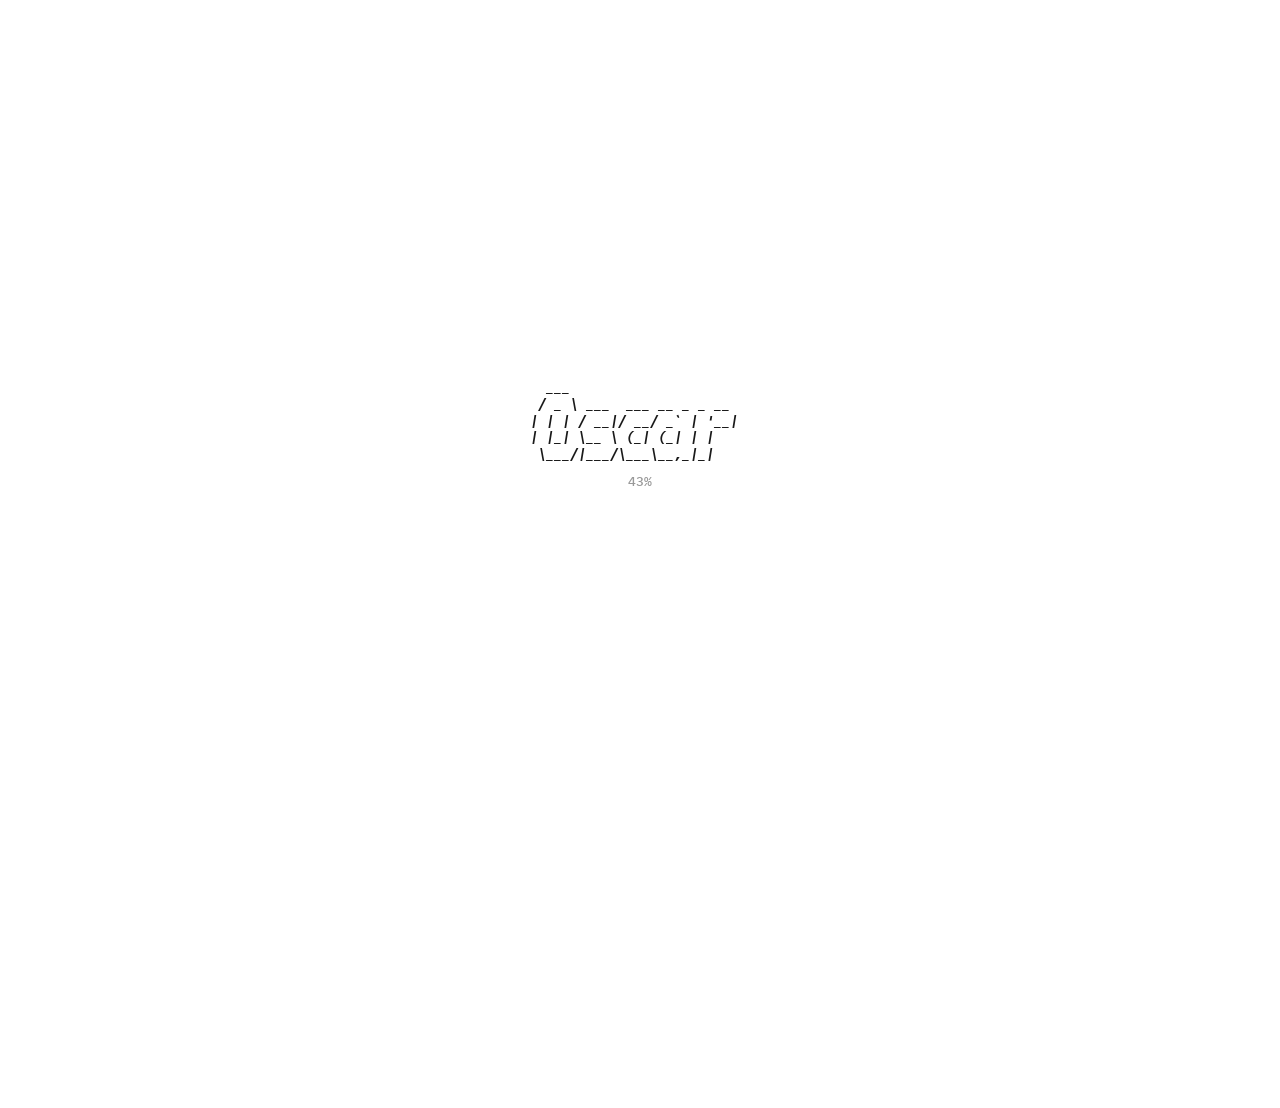
==== commit 46a00417: "Update bio text and consolidate into single paragraph" ====
--- a/prototype.html
+++ b/prototype.html
@@ -487,17 +487,9 @@
         <main class="main" id="mainContent">
             <p class="type-block">
                 I'm a Computer Science graduate student at California State University, Long Beach.
-                I focus on machine learning and software engineering.
-            </p>
-
-            <p class="type-block">
-                I'm starting my graduate thesis as a Machine Learning Research Assistant
+                I genuinely believe I'm good at what I do. I'm currently a Machine Learning Research Assistant
                 with the <a href="https://thed2lab.github.io/website/lab.html">D2 Lab</a>
-                at CSULB under <a href="#">Dr. Bo Fu</a>.
-            </p>
-
-            <p class="type-block">
-                Here's what I've been working on:
+                at CSULB under <a href="#">Dr. Bo Fu</a> on a Boeing research project.
             </p>
 
             <h2 class="type-block">Experience</h2>
